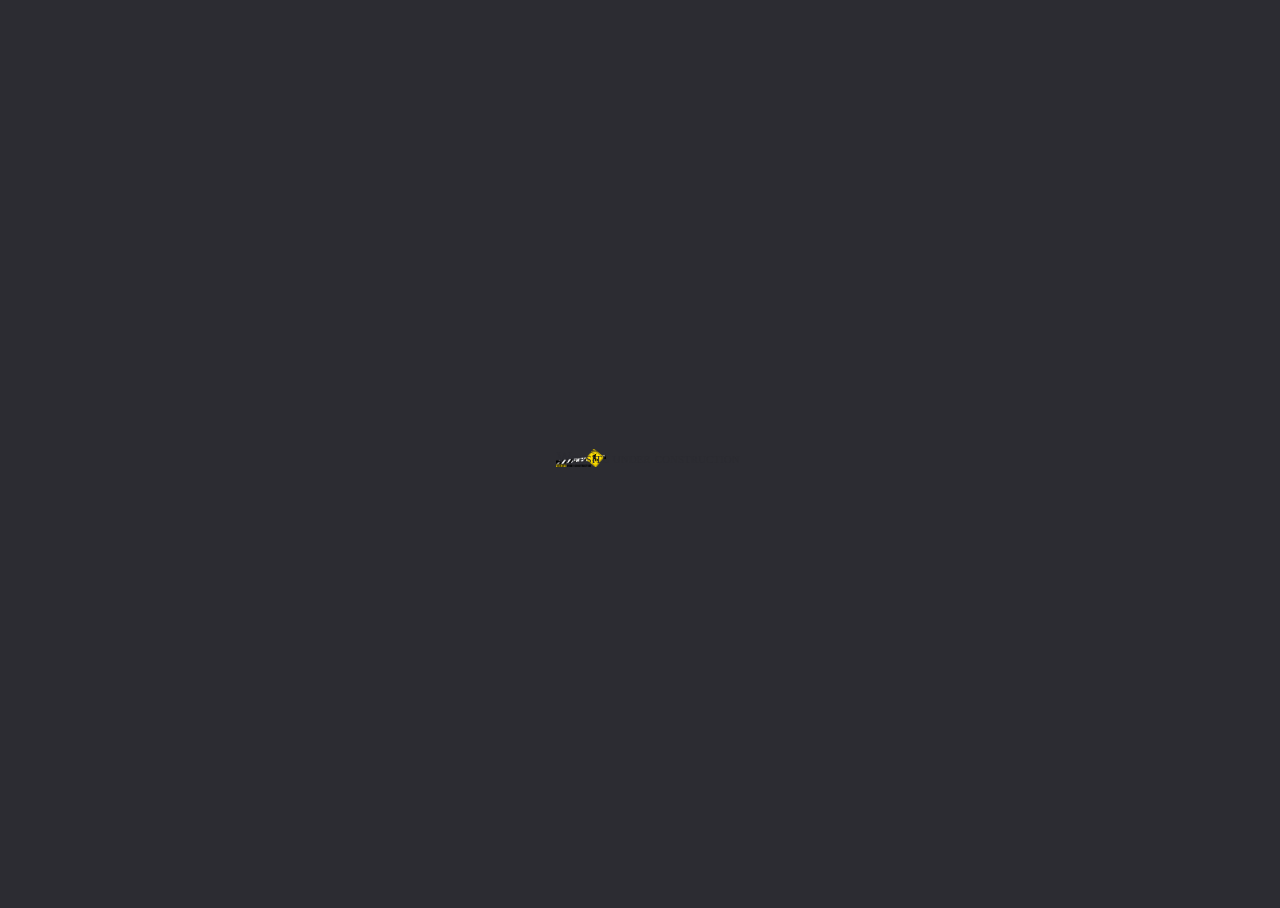
==== index.html @ a2b2f319 "Pre construction note" ====
<!DOCTYPE html>
<html>
<head lang="en">
	<meta charset="utf-8"></meta>
	<title>Construction</title>
	<link rel="stylesheet" type="text/css" href="resources/css/pre.css">
</head>
<body>
	<div class="logo-container">
		<div class="logo">		
			<div class="text">Website under construction</div>
		</div>
	</div>
</body>
</html>
---- resources/css/pre.css ----
body {
	background-color: #2C2C32;
}
.logo {
	background-image: url('../images/pre-under1.png');
	background-repeat: no-repeat;
	background-size: contain;
	width: 800;
	height: 300;
}

.text {
	color: #2B2B31; 
	font-variant: small-caps; 
}

.logo-container {
	position:absolute;
	width:100%;
	height:100%;
	color: white;
	display: flex;
	flex:1;
	flex-direction:column;
	align-content: center;
	align-items: center;
	justify-content: center;
}
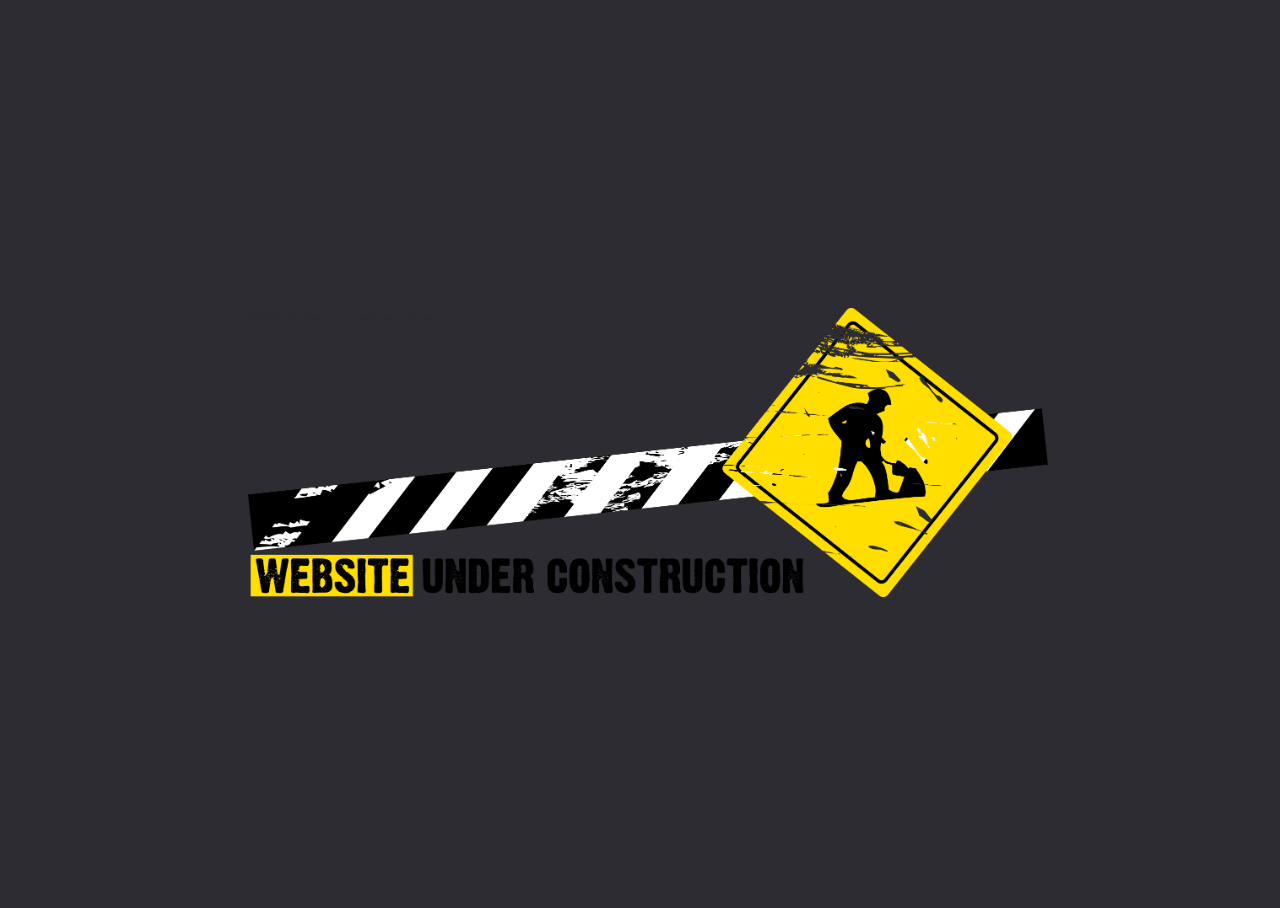
==== commit 24de0d33: "Add noindex robot meta" ====
--- a/index.html
+++ b/index.html
@@ -1,7 +1,8 @@
 <!DOCTYPE html>
 <html>
 <head lang="en">
-	<meta charset="utf-8"></meta>
+	<meta charset="utf-8"/>
+	<meta name="robots" content="noindex, nofollow"/>
 	<title>Construction</title>
 	<link rel="stylesheet" type="text/css" href="resources/css/pre.css">
 </head>
--- a/resources/css/pre.css
+++ b/resources/css/pre.css
@@ -2,11 +2,11 @@
 	background-color: #2C2C32;
 }
 .logo {
+	width: 800px;
+	height: 300px;
 	background-image: url('../images/pre-under1.png');
 	background-repeat: no-repeat;
 	background-size: contain;
-	width: 800;
-	height: 300;
 }
 
 .text {
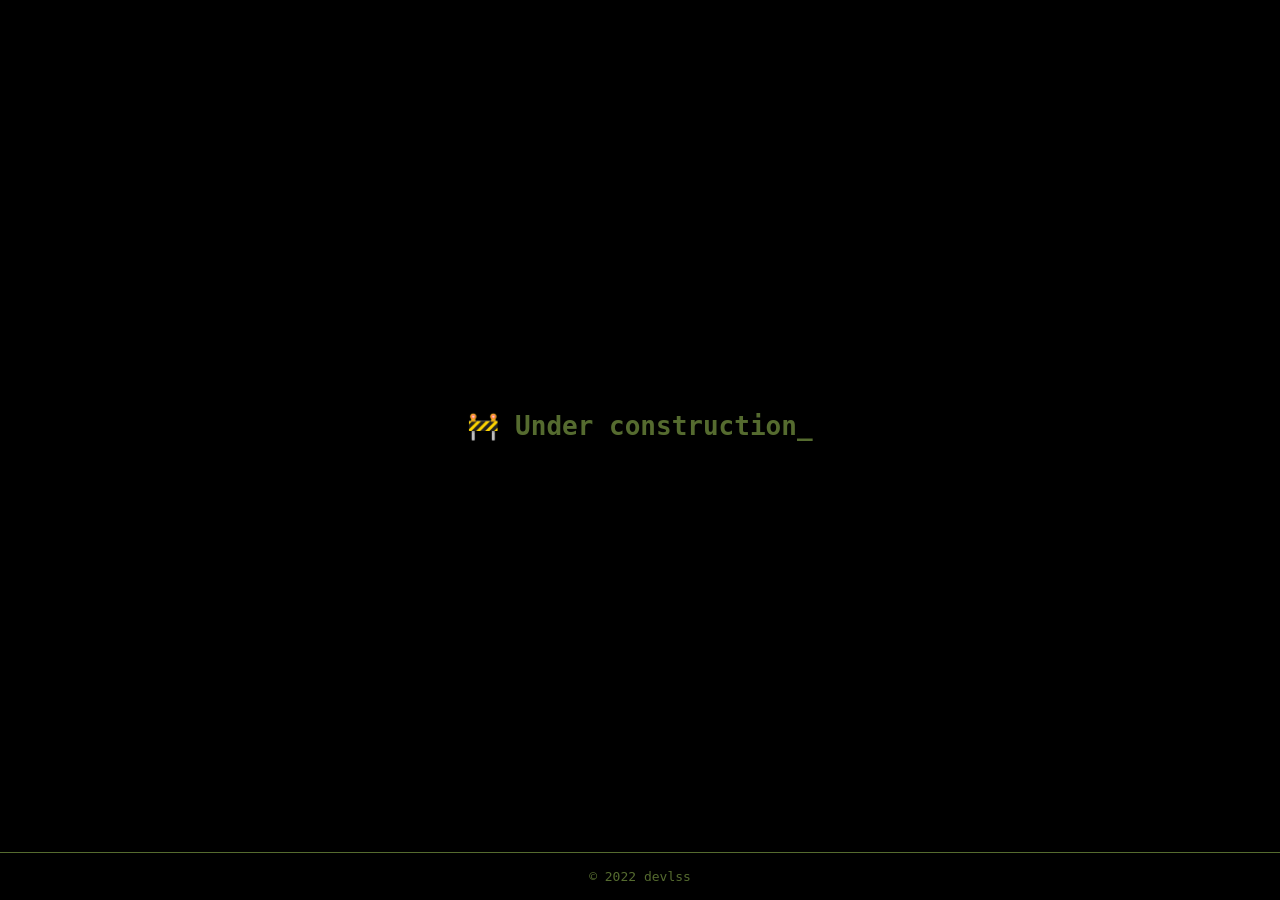
==== commit 392fcd26: "Initial commit" ====
--- a/index.html
+++ b/index.html
@@ -1,16 +1,16 @@
 <!DOCTYPE html>
-<html>
-<head lang="en">
-	<meta charset="utf-8"/>
-	<meta name="robots" content="noindex, nofollow"/>
-	<title>Construction</title>
-	<link rel="stylesheet" type="text/css" href="resources/css/pre.css">
-</head>
-<body>
-	<div class="logo-container">
-		<div class="logo">		
-			<div class="text">Website under construction</div>
+<html lang="en">
+	<head>
+		<meta charset="UTF-8" />
+		<meta http-equiv="X-UA-Compatible" content="IE=edge" />
+		<meta name="viewport" content="width=device-width, initial-scale=1.0" />
+		<link rel="stylesheet" href="styles.css" />
+		<title>Home</title>
+	</head>
+	<body>
+		<div class="container">
+			<main class="main"><h1 class="label">🚧 Under construction</h1></main>
+			<footer class="footer"><code class="copyright">&copy; 2022 devlss</code></footer>
 		</div>
-	</div>
-</body>
-</html>+	</body>
+</html>
--- a/styles.css
+++ b/styles.css
@@ -0,0 +1,61 @@
+:root {
+	--color-main: antiquewhite;
+	--color-dark: darkolivegreen;
+	--color-dark-focus: darkolivegreen;
+}
+
+*,
+*::before,
+*::after {
+	box-sizing: border-box;
+}
+
+body {
+	margin: 0;
+	font-family: 'Segoe UI', Tahoma, Geneva, Verdana, sans-serif;
+	background-color: black;
+	overflow: hidden;
+}
+
+.container {
+	height: 100vh;
+	width: 100vw;
+	display: flex;
+	flex-direction: column;
+}
+
+.main {
+	display: flex;
+	justify-content: center;
+	align-items: center;
+	flex-grow: 1;
+}
+
+.footer {
+	display: flex;
+	justify-content: center;
+	align-items: center;
+	padding: 1rem;
+	color: var(--color-dark);
+	border-top: 1px solid var(--color-dark);
+}
+
+.label {
+	color: var(--color-dark);
+	font-family: monospace;
+	user-select: none;
+}
+
+.label::after {
+	content: '_';
+	animation: blink 1s steps(2, jump-none) infinite;
+}
+
+@keyframes blink {
+	from {
+		opacity: 0;
+	}
+	to {
+		opacity: 1;
+	}
+}
